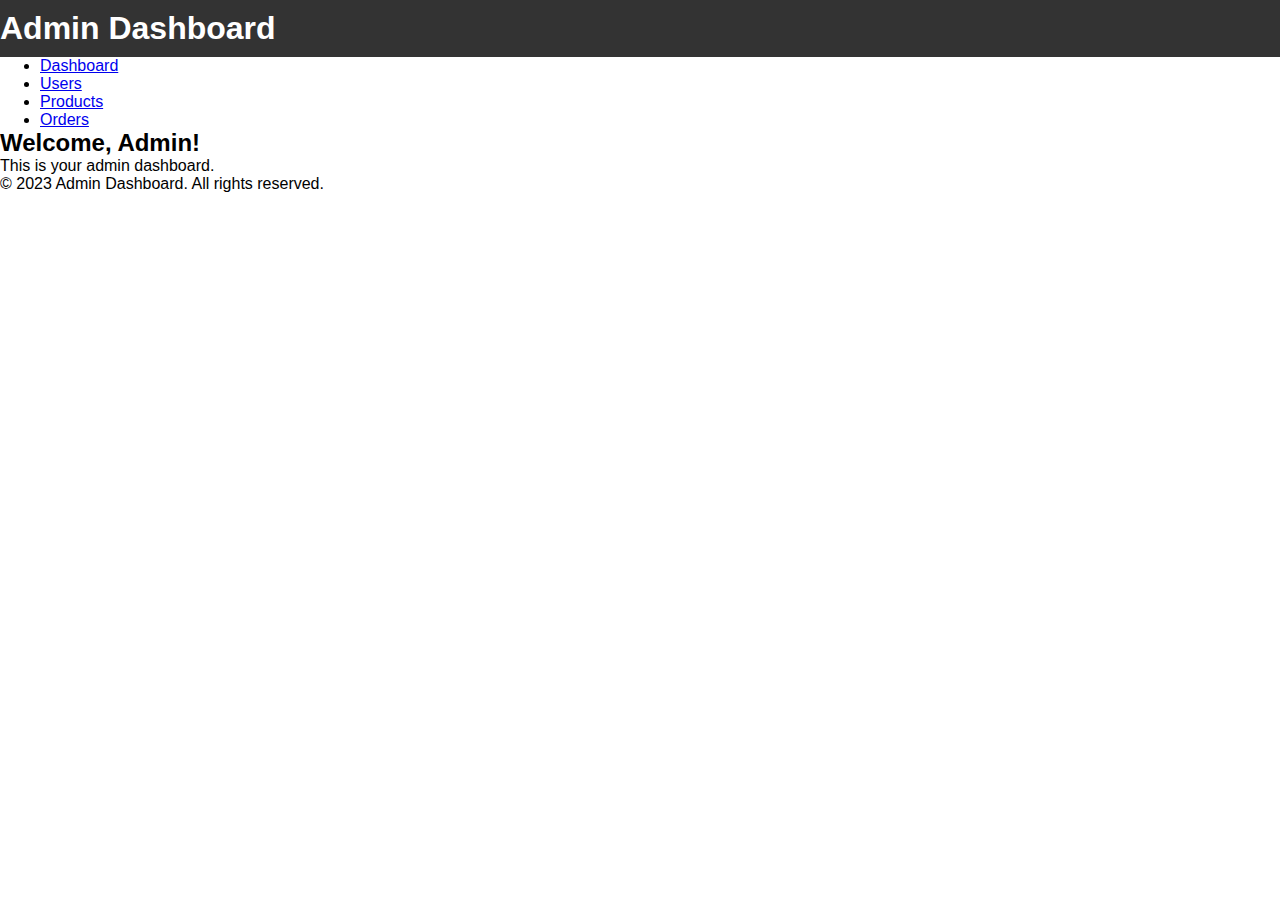
==== dashboard.html @ b0641bb9 "danielreza membuat file dashboard" ====
<!DOCTYPE html>
<html lang="en">
<head>
    <meta charset="UTF-8">
    <meta name="viewport" content="width=device-width, initial-scale=1.0">
    <link rel="stylesheet" href="style.css">
    <title>Admin Dashboard</title>
</head>
<body>
    <header>
        <h1>Admin Dashboard</h1>
    </header>
    <nav>
        <ul>
            <li><a href="#">Dashboard</a></li>
            <li><a href="#">Users</a></li>
            <li><a href="#">Products</a></li>
            <li><a href="#">Orders</a></li>
        </ul>
    </nav>
    <main>
        <section class="dashboard">
            <h2>Welcome, Admin!</h2>
            <p>This is your admin dashboard.</p>
        </section>
    </main>
    <footer>
        <p>&copy; 2023 Admin Dashboard. All rights reserved.</p>
    </footer>
</body>
</html>
---- style.css ----
/* Reset default margin and padding */
* {
    margin: 0;
    padding: 0;
    box-sizing: border-box;
}

/* Basic styling */
body {
    font-family: Arial, sans-serif;
}

header {
    background-color: #333;
    color: white;
    padding: 10px 0;
}

nav {
    display: flex;
    justify-content: space-between;
    align-items: center;
    max-width: 1200px;
    margin: 0 auto;
}

.logo {
    font-size: 24px;
    font-weight: bold;
}

.nav-links {
    list-style: none;
    display: flex;
}

.nav-links li {
    margin-right: 20px;
}

.nav-links a {
    text-decoration: none;
    color: white;
}

.hero {
    text-align: center;
    padding: 100px 0;
    background-color: #f2f2f2;
}

.hero h1 {
    font-size: 36px;
    margin-bottom: 20px;
}

.cta-button {
    display: inline-block;
    padding: 10px 20px;
    background-color: #333;
    color: white;
    text-decoration: none;
    border-radius: 5px;
}

.features {
    display: flex;
    justify-content: space-around;
    padding: 50px 0;
    background-color: #fff;
    max-width: 1200px;
    margin: 0 auto;
}

.feature {
    text-align: center;
}

.feature h2 {
    font-size: 24px;
    margin-bottom: 10px;
}

.footer {
    text-align: center;
    padding: 20px 0;
    background-color: #333;
    color: white;
}

/* Media query for smaller screens */
@media screen and (max-width: 768px) {
    nav {
        flex-direction: column;
        align-items: center;
    }

    .nav-links {
        margin-top: 20px;
    }

    .nav-links li {
        margin: 10px 0;
    }

    .hero {
        padding: 50px 0;
    }

    .features {
        flex-direction: column;
        align-items: center;
    }
}
.login-container {
    background-color: white;
    border-radius: 10px;
    box-shadow: 0px 0px 10px rgba(0, 0, 0, 0.2);
    padding: 30px;
}

.login-form h2 {
    margin-bottom: 20px;
}

.login-form input {
    width: 100%;
    padding: 10px;
    margin-bottom: 15px;
    border: 1px solid #ccc;
    border-radius: 5px;
}

.login-form button {
    width: 100%;
    padding: 10px;
    background-color: #333;
    color: white;
    border: none;
    border-radius: 5px;
    cursor: pointer;
}

.login-form button:hover {
    background-color: #555;
}
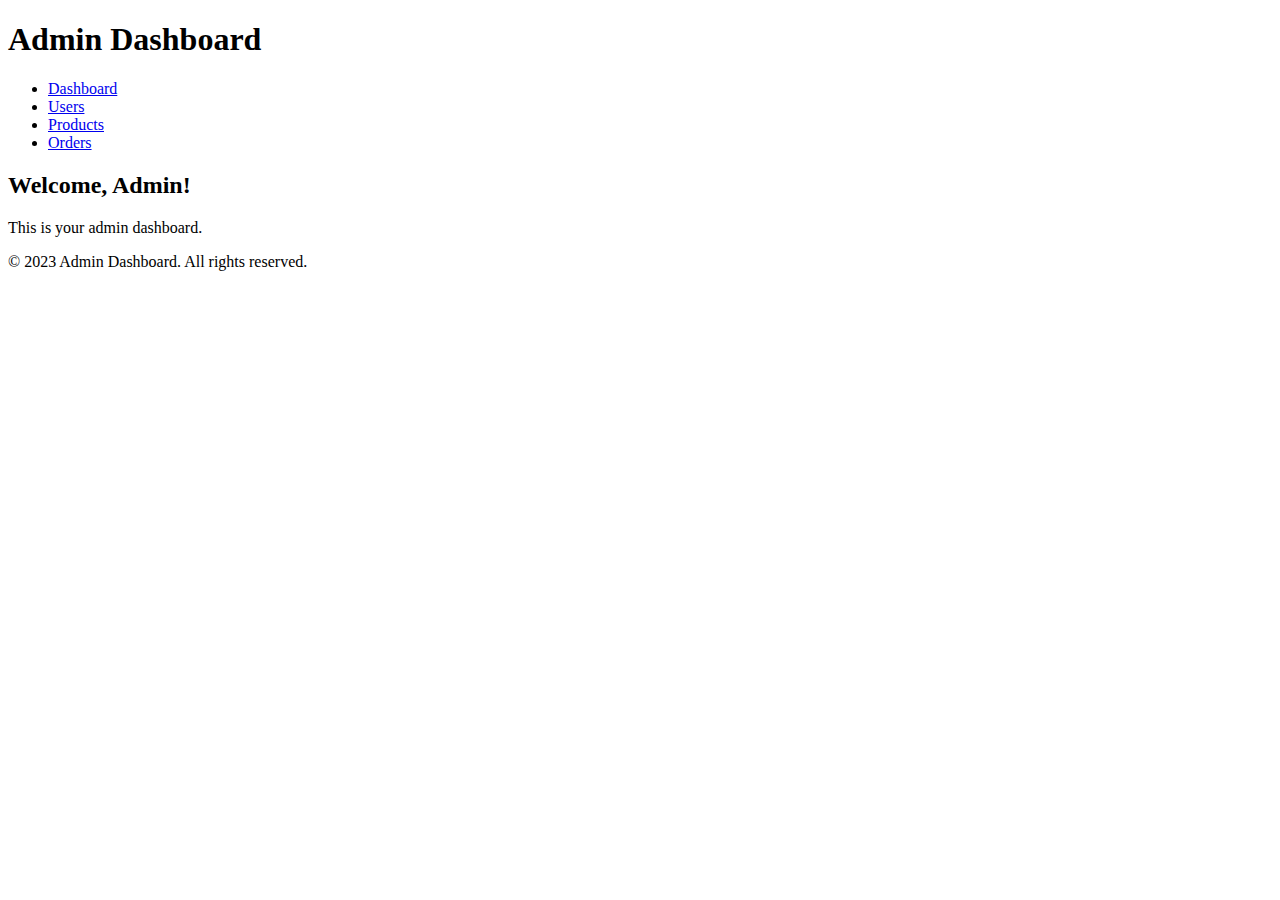
==== commit a9c526b4: "danielreza merubah file dashboard" ====
--- a/dashboard.html
+++ b/dashboard.html
@@ -3,7 +3,7 @@
 <head>
     <meta charset="UTF-8">
     <meta name="viewport" content="width=device-width, initial-scale=1.0">
-    <link rel="stylesheet" href="style.css">
+    <link rel="stylesheet" href="dashboard.css">
     <title>Admin Dashboard</title>
 </head>
 <body>
